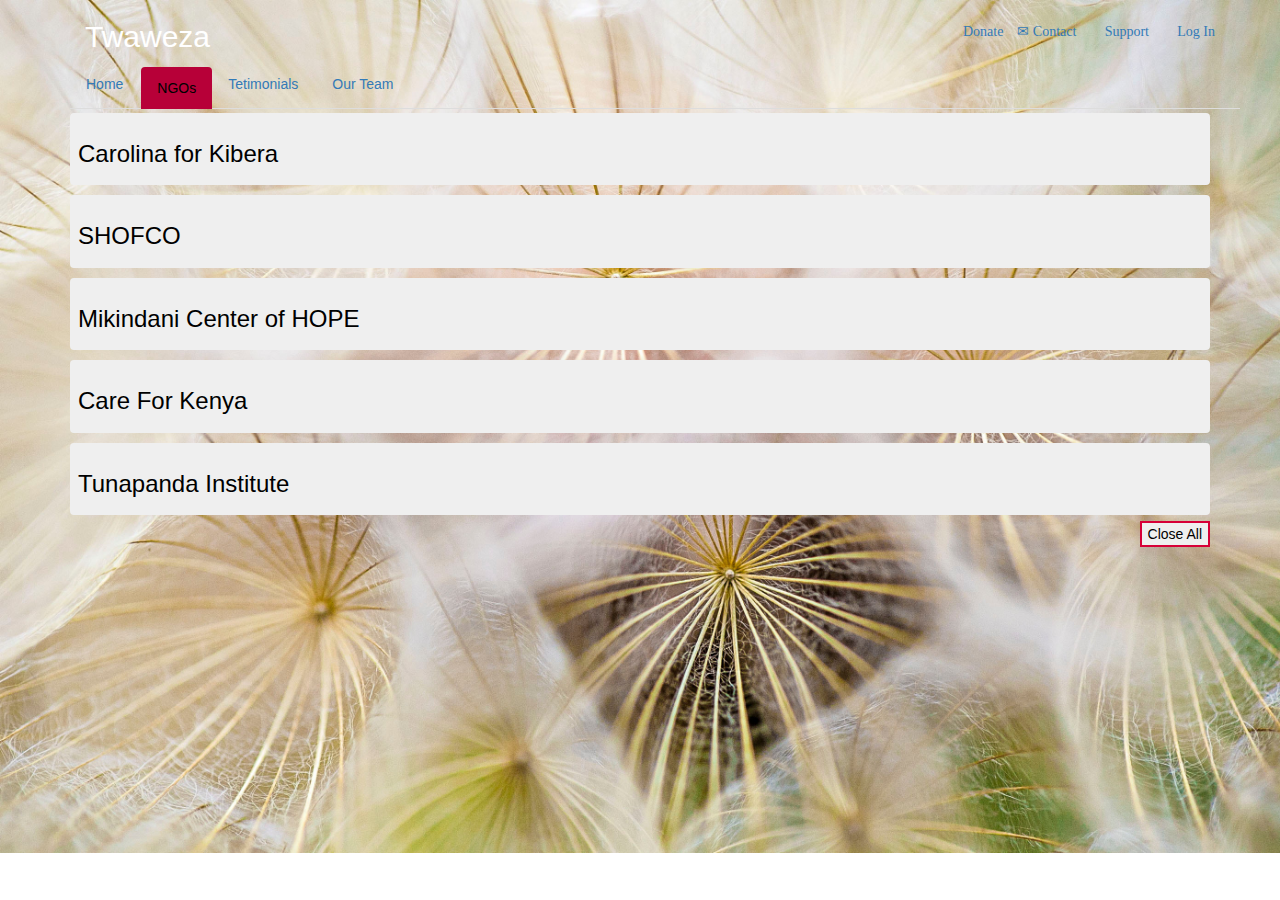
==== list.html @ a65e6a20 "add html pages and styling" ====
<!DOCTYPE html>
<html>
<head>
	<meta charset="utf-8">
	<meta http-equiv="X-UA-Compatible" content="IE=edge">
	<meta name="viewport" content="width=device-width, initial-scale=1">
	<link rel="stylesheet" href="css/bootstrap.css" type="text/css">
	<link rel="stylesheet" href="css/NGO.css" type="text/css">
	<title>Registered NGO's</title>
</head>
<body style="background-size: cover; background-repeat: no-repeat; background-image: url(images/flower.jpg); background-position:  ">
	<div class="container">
    <div class="container" class="menuBar">
      <div class="row">
        <div class="col-md-4">
          <h2 style="color: white;">Twaweza</h2>
        </div>



        <ul class="col-md-8 list-inline text-right" style="margin-top:20px; color: white;">
          <li><a href="" class="glyphicon glyphicon-heart-empty"> Donate</a></li>          
          <li><a href="" class="glyphicon glyphicon-envelope"> Contact</a></li>
          <li><a href="" class="glyphicon glyphicon-phone-alt"> Support</a></li>
          <li><a href="" class="glyphicon glyphicon-log-in"> Log In</a></li>
        </ul>
      </div>


      <div class="row">
        <ul class="nav nav-tabs justify-content-center" id="myTab" role="tablist">
          <li class="nav-item">
            <a class="nav-link " id="home-tab" data-toggle="tab" href="index.html" role="tab" aria-controls="home" aria-selected="true">Home</a>
          </li>
          <li class="nav-item">
            <a class="nav-link active" id="profile-tab" data-toggle="tab" href="list.html" role="tab" aria-controls="profile" aria-selected="false">NGOs</a>
          </li>
          <li class="nav-item">
            <a class="nav-link" id="messages-tab" data-toggle="tab" href="#testimonials" role="tab" aria-controls="messages" aria-selected="false">Tetimonials</a>
          </li>
          <li class="nav-item">
            <a class="nav-link" id="settings-tab" data-toggle="tab" href="#team" role="tab" aria-controls="settings" aria-selected="false">Our Team</a>
          </li>
        </ul>

      </div>

    </div>

				<button class="accordion">
				  <h3>Carolina for Kibera</h3>
				</button>
				<div class="panel">
					Founded: 2001.<br>
					Sponsors:
				  Activities: <a href="">Educational Scholarships</a>, <a href="">Vocational Training</a>, <a href="">Empowerment and Mentorship</a>, <a href="">Free Medical  Clinic</a><br>
				  Location :<a href="">Kibera </a>, <a href="">Mukuru kwa Jenga</a>
				  <br>
				  Official Website :<a href="http://cfk.unc.edu/"> click here</a></br>
				  Founded in 2001 by Rye Barcott, Salim Mohamed, and the late Tabitha Atieno Festo, Carolina for Kibera is a 501(c)(3) international non-governmental organization based in the Kibera slum of Nairobi, Kenya. CFK has an office and youth center in Kibera, as well as support services based at the Center for Global Initiatives (CGI) at The University of North Carolina at Chapel Hill. A pioneer of grassroots participatory development, CFK leads a community based sports program, girls' center, medical clinic, and waste management program.<br>
				  Run by Kenyans and advised by American and Kenyan volunteers, CFK's primary mission is to promote youth leadership and ethnic and gender cooperation in Kibera through sports, young women's empowerment, and community development. Additionally, CFK works to improve basic healthcare, sanitation, and education in Kibera.<br>  
				 </div>

				<button class="accordion">
				  <h3>SHOFCO</h3>
				</button>
				<div class="panel">
					Founded: 2004.<br>
				  Activities: <a href="">Educational Scholarships</a>, <a href="">Vocational Training</a>, <a href="">Empowerment and Mentorship</a>, <a href="">Free Medical  Clinic</a><br>
				  Location :<a href="">Kibera </a>, <a href="">Mukuru kwa Jenga</a>, <a href="">Mathare</a>
				  <br>
				  Official Website :<a href="https://www.shofco.org/"> click here</a></br>
					Kennedy Odede started Shining Hope for Communities (SHOFCO) in 2004 with passion,20 cents and a soccer ball
				  Growing up in Kibera, one of the largest slums in Africa, he experienced extreme poverty, violence, lack of opportunity, and deep gender inequality. However, Kennedy also witnessed the palpable hope that persists in slums and recognized that people sought something different for themselves, their families and their communities. Visionaries like Martin Luther King Jr. and Nelson Mandela showed Kennedy that great, systemic change can come from within. Women like Kennedy’s mother inspired him to build the solutions to urban poverty through addressing one if its core obstacles—the prohibitive level of gender inequality.<br>
				  In 2007, Kennedy met Jessica Posner, a bright and driven American student studying abroad. Together they devised the model that SHOFCO utilizes today. Kennedy and Jessica’s partnership is a unique, pioneering collaboration in the field of international development. Bolstered by grassroots knowledge, they have dedicated their lives to bringing hope to urban communities. In 2015, they released their New York Times best-selling book: Find Me Unafraid: Love, Loss, and Hope in an African Slum
				</div>

				<button class="accordion">
				  <h3>Mikindani Center of HOPE</h3>
				</button>
				<div class="panel">
				  Founded: 2004.<br>
				  Activities: <a href="">Educational Scholarships</a>, <a href="">Vocational Training</a>, <a href="">Empowerment and Mentorship</a>, <a href="">Free Medical  Clinic</a><br>
				  Location :<a href="">Mikindani </a>
				  <br>
				  Official Website :<a href="http://www.hopewwkenya.org/"> click here</a></br>
				  Mikindani Center of HOPE is a branch of a faith-based non-profit organization (NGO) known as HOPE worldwide KENYA. It is located in Mikindani estate in an area within Changamwe Constituency which is mainly a suburban area of Mombasa. The estate lies along the Mombasa - Nairobi highway (A109 road).<br>
				  The estate is surrounded by the Indian Ocean. It is in the middle of two slums - Ghanahola and Bangladesh, Mombasa.<br>
				  HOPE worldwide KENYA (Mombasa Site) runs different projects/activities in Mikindani and elsewhere in Mombasa County so as to uplift the lives of the unfortunate through giving them personal and life skills.<br>These projects are being funded by international donors, local donors, partnerships and well-wishers. The services include Entrepreneurial Training, Peer Education Training, Computer Application Skills, Fashion and Design, HIV Workplace Programs, Voluntary Counseling and Testing (VCT) Services, Orphans and Vulnerable Children (OVC) Care and Support, Men as Partners and Youth Friendly Resource Center.<br>
				</div>

				<button class="accordion">
				  <h3>Care For Kenya</h3>
				</button>
				<div class="panel">
					Founded: 2010.<br>
					Sponsors: USAID, UNICEF, People of goodwill
				  Activities: <a href="">Educational Scholarships</a>, <a href="">Free Medical  Clinic</a><br>
				  Location :<a href="">Dandora </a>, <a href="">Kayole</a>
				  <br>
				  Official Website :<a href="http://cfk.unc.edu/"> click here</a></br>
				  Founded in 2010 by Rye Barcott, Salim Mohamed, and the late Tabitha Atieno Festo, Carolina for Kibera is a 501(c)(3) international non-governmental organization based in the Kibera slum of Nairobi, Kenya. CFK has an office and youth center in Kibera, as well as support services based at the Center for Global Initiatives (CGI) at The University of North Carolina at Chapel Hill. A pioneer of grassroots participatory development, CFK leads a community based sports program, girls' center, medical clinic, and waste management program.<br>
				  Run by Kenyans and advised by American and Kenyan volunteers, CFK's primary mission is to promote youth leadership and ethnic and gender cooperation in Kibera through sports, young women's empowerment, and community development. Additionally, CFK works to improve basic healthcare, sanitation, and education in Kibera.<br>  
				 </div>

				 <button class="accordion">
				  <h3>Tunapanda Institute</h3>
				</button>
				<div class="panel">
					Founded: 2007<br>
					Sponsors: <a href="">Swedken</a>, <a href="">UKAid</a><br>
				  Activities: <a href="">Vocational Training</a>, <a href="">Empowerment and Mentorship</a>, <a href=""></a><br>
				  Location :<a href="">Kangemi </a>, <a href="">Kasabuni</a>
				  <br>
				  Official Website :<a href="http://cfk.unc.edu/"> click here</a></br>				  
				  Run by Kenyans and advised by American and Kenyan volunteers, CFK's primary mission is to promote youth leadership and ethnic and gender cooperation in Kibera through sports, young women's empowerment, and community development. Additionally, CFK works to improve basic healthcare, sanitation, and education in Kibera.<br>
				  Founded in 2001 by Rye Barcott, Salim Mohamed, and the late Tabitha Atieno Festo, Carolina for Kibera is a 501(c)(3) international non-governmental organization based in the Kibera slum of Nairobi, Kenya. CFK has an office and youth center in Kibera, as well as support services based at the Center for Global Initiatives (CGI) at The University of North Carolina at Chapel Hill. A pioneer of grassroots participatory development, CFK leads a community based sports program, girls' center, medical clinic, and waste management program.<br>
				 </div>
				 <button class="closeAll" onclick="closeAll();">Close All</button>
	</div>
</body>

<script type="text/javascript" src="js/scripts.js"></script>
</html>
---- css/NGO.css ----
button.accordion{
  cursor:pointer;
  border:none;
  outline:none;
  width:100%;
  text-align:left;
  background-color:(250,250,250,0.5);
   color:black;
  padding:8px;
  margin:4px 0;
  border-radius:4px;
  transition:0.5s;
}

button.accordion:hover{
  background-color:aqua;
  opacity: 0.5;
}

button.accordion.active{
  background-color:#b70038;
  color:#000;
  border-radius:4px 4px 0 0;
  margin:4px 0 0;
 }
 a.nav-link.active{
  background-color:#b70038;
  color:#000;
  border-radius:4px 4px 0 0;
  margin:4px 0 0;
 }

div.panel{
  background-color:rgba(255,255,255,0.7);
  color:#000;
  border-radius:0 0 4px 4px;
  overflow:hidden;
  opacity:0;
  max-height:0;
  transition:1s;
  padding:0 8px;
  margin:0;
}

div.panel.show{
  opacity:1;
  max-height:500px;
  padding:8px;
  margin:2px 0 4px;
}

.closeAll{
  color: black;
  border:2px solid #d70038;
/*  font-size: 20px;
*/  overflow: hidden;
  background-repeat:no-repeat;
  cursor:pointer;
  outline:none;
/*  height: 20px;
*/  float: right;
}

 .menuBar{
  overflow: hidden;
    background-color: #333;
    position: fixed; 
    top: 0; 
    width: 100%;
 }
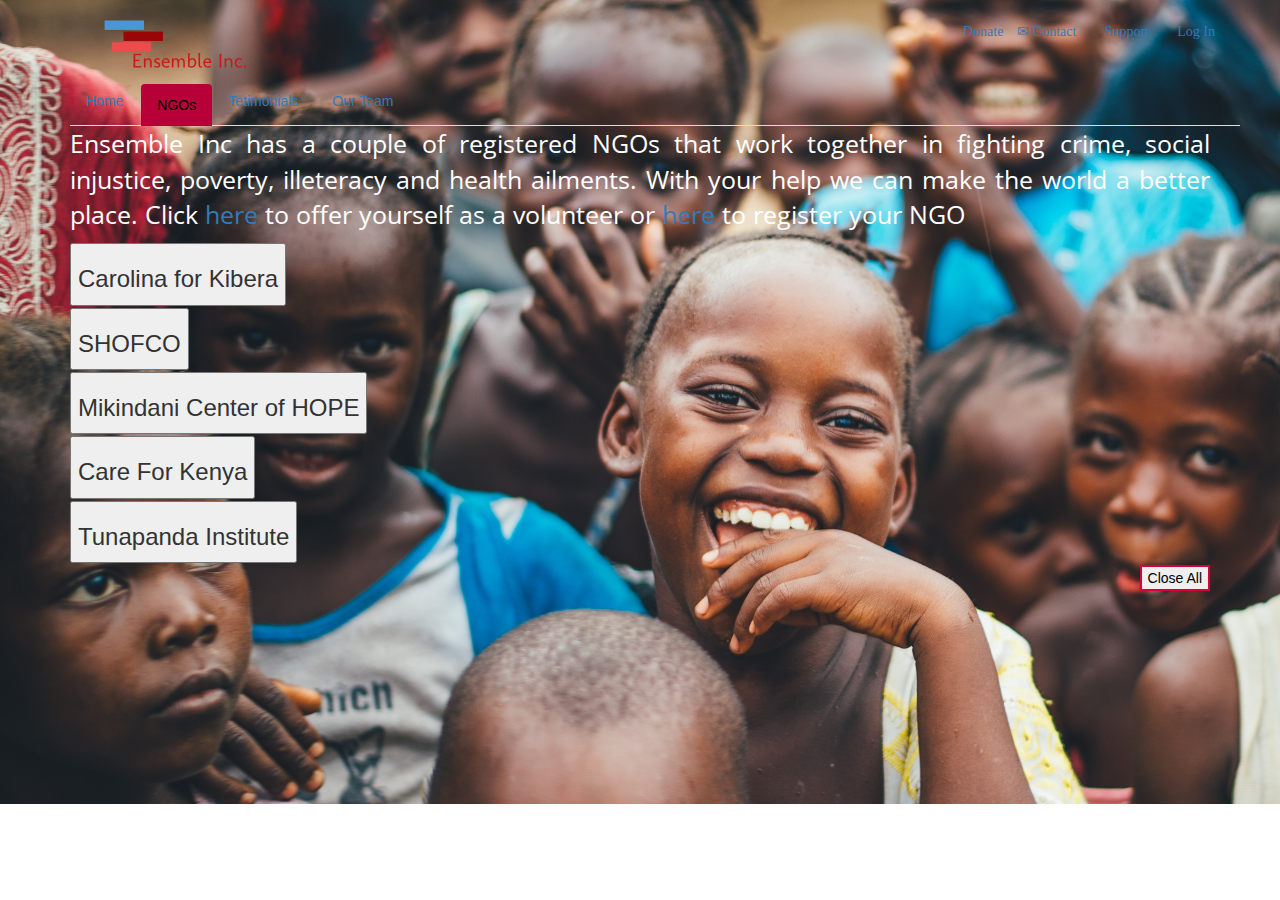
==== commit 1d0f010b: "final commit" ====
--- a/list.html
+++ b/list.html
@@ -4,21 +4,20 @@
 	<meta charset="utf-8">
 	<meta http-equiv="X-UA-Compatible" content="IE=edge">
 	<meta name="viewport" content="width=device-width, initial-scale=1">
+	<link href="https://fonts.googleapis.com/css?family=Bree+Serif|Open+Sans" rel="stylesheet">
 	<link rel="stylesheet" href="css/bootstrap.css" type="text/css">
 	<link rel="stylesheet" href="css/NGO.css" type="text/css">
 	<title>Registered NGO's</title>
 </head>
-<body style="background-size: cover; background-repeat: no-repeat; background-image: url(images/flower.jpg); background-position:  ">
+<body style="background-size: cover; background-repeat: no-repeat; background-image: url(images/ngos.jpg); background-position: center; ">
 	<div class="container">
     <div class="container" class="menuBar">
       <div class="row">
-        <div class="col-md-4">
-          <h2 style="color: white;">Twaweza</h2>
+        <div class="col-md-4" >
+          <a href="index.html"><img src="images/logo.png" style="margin-top: -50px; margin-bottom:-70px ; float: left;"> </a>
         </div>
-
-
-
         <ul class="col-md-8 list-inline text-right" style="margin-top:20px; color: white;">
+          <li></li>
           <li><a href="" class="glyphicon glyphicon-heart-empty"> Donate</a></li>          
           <li><a href="" class="glyphicon glyphicon-envelope"> Contact</a></li>
           <li><a href="" class="glyphicon glyphicon-phone-alt"> Support</a></li>
@@ -39,14 +38,14 @@
             <a class="nav-link" id="messages-tab" data-toggle="tab" href="#testimonials" role="tab" aria-controls="messages" aria-selected="false">Tetimonials</a>
           </li>
           <li class="nav-item">
-            <a class="nav-link" id="settings-tab" data-toggle="tab" href="#team" role="tab" aria-controls="settings" aria-selected="false">Our Team</a>
+            <a class="nav-link" id="settings-tab" data-toggle="tab" href="AboutUs.html" role="tab" aria-controls="settings" aria-selected="false">Our Team</a>
           </li>
         </ul>
 
       </div>
 
     </div>
-
+    			<p style="font-size: 25px; color: white; font-family: 'Open Sans', sans-serif; text-align: justify;">Ensemble Inc has a couple of registered NGOs that work together in fighting crime, social injustice, poverty, illeteracy and health ailments. With your help we can make the world a better place. Click <a href="volunteer.hhtml">here</a> to offer yourself as a volunteer or <a href="NGO.html">here</a> to register your NGO</p>
 				<button class="accordion">
 				  <h3>Carolina for Kibera</h3>
 				</button>
--- a/css/NGO.css
+++ b/css/NGO.css
@@ -1,3 +1,30 @@
+<<<<<<< HEAD
+.baton1 {
+  float: left;
+  color: purple;
+  font-size: 35px;
+}
+.baton2 {
+  float: right;
+  font-size: 35px;
+  color: purple;
+}
+.NGO {
+  color: purple;
+  font-size: 35px;
+  align-items: center;
+}
+.sally {
+  text-align: center;
+  color: black;
+  font-size: 40px;
+}
+.salome {
+  background-image: url("../images/olivier-fahrni-337130-unsplash.jpg");
+  background-size: cover;
+  background-repeat: no-repeat;
+}
+=======
 button.accordion{
   cursor:pointer;
   border:none;
@@ -67,4 +94,5 @@
     position: fixed; 
     top: 0; 
     width: 100%;
- }+ }
+>>>>>>> master
